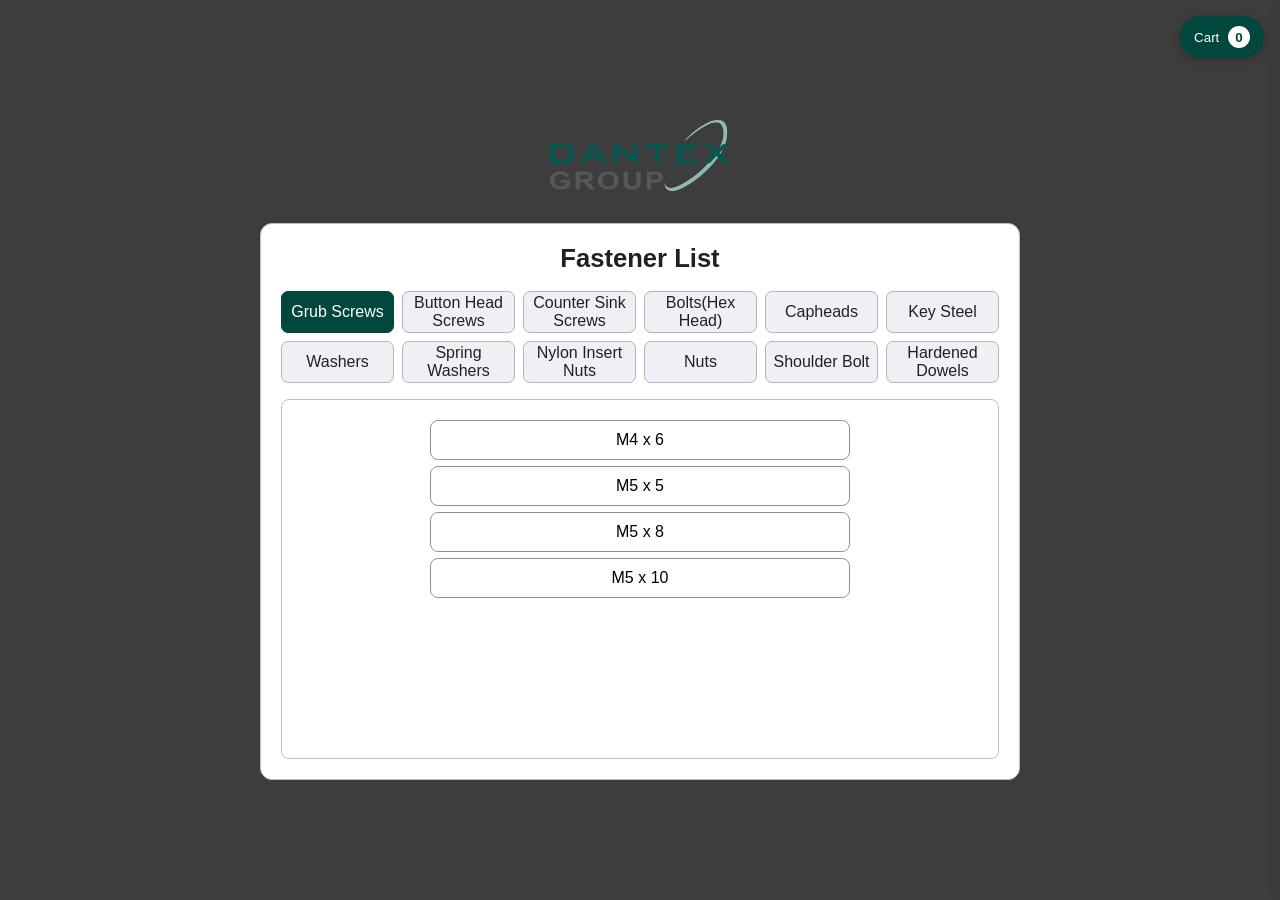
==== Index.html @ bdc4eca3 "Add files via upload" ====
<!doctype html>
<html lang="en">
<head>
    <meta charset="UTF-8">
    <meta name="viewport" content="width=device-width, initial-scale=1.0">
    <title>Fastener List</title>
    <link rel="stylesheet" href="ani.css">
</head>
<body>
    <button class="admin-entry" type="button" aria-label="Open admin page" title="Admin">Admin</button>
    <button class="cart-toggle" id="cart-toggle" type="button" aria-controls="cart-panel" aria-expanded="false">
        Cart <span class="cart-count" id="cart-count">0</span>
    </button>
    <div class="cart-backdrop" id="cart-backdrop" hidden></div>
    <aside class="cart-panel" id="cart-panel" aria-label="Shopping cart" aria-hidden="true" inert>
        <div class="cart-header">
            <h2>Your cart</h2>
            <button class="cart-close" id="cart-close" type="button" aria-label="Close cart">×</button>
        </div>
        <button class="clear-cart" id="clear-cart" type="button">Clear cart</button>
        <p class="cart-empty" id="cart-empty">Your cart is empty.</p>
        <ul class="cart-items" id="cart-items" aria-live="polite"></ul>
        <div class="cart-actions">
            <button class="email-cart" id="email-cart" type="button" disabled>Email parts list</button>
        </div>
    </aside>
    <dialog class="email-confirm" id="email-confirm" aria-labelledby="email-confirm-title">
        <h2 id="email-confirm-title">Create email?</h2>
        <p>Open an email draft with the parts in your cart?</p>
        <div class="email-confirm-actions">
            <button id="email-no" type="button">No</button>
            <button id="email-yes" type="button">Yes</button>
        </div>
    </dialog>
    <dialog class="quantity-dialog" id="quantity-dialog" aria-labelledby="quantity-dialog-title">
        <form id="quantity-form">
            <h2 id="quantity-dialog-title">Add item to cart</h2>
            <p id="quantity-item-name"></p>
            <label for="requested-quantity">How many would you like?</label>
            <input id="requested-quantity" type="number" min="1" step="1" value="1" required>
            <div class="quantity-dialog-actions">
                <button id="quantity-cancel" type="button">Cancel</button>
                <button class="quantity-submit" type="submit">Add to cart</button>
            </div>
        </form>
    </dialog>
    <div class="main-layout">
        <img class="site-logo" src="logo.svg" alt="">
        <main class="box">
            <h1>Fastener List</h1>

        <div class="tabs" role="tablist" aria-label="Fastener categories">
            <button class="tab active" id="tab-1" role="tab" aria-selected="true" aria-controls="panel-1" tabindex="0">Grub Screws</button>
            <button class="tab" id="tab-2" role="tab" aria-selected="false" aria-controls="panel-2" tabindex="-1">Button Head Screws</button>
            <button class="tab" id="tab-3" role="tab" aria-selected="false" aria-controls="panel-3" tabindex="-1">Counter Sink Screws</button>
            <button class="tab" id="tab-4" role="tab" aria-selected="false" aria-controls="panel-4" tabindex="-1">Bolts(Hex Head)</button>
            <button class="tab" id="tab-5" role="tab" aria-selected="false" aria-controls="panel-5" tabindex="-1">Capheads</button>
            <button class="tab" id="tab-6" role="tab" aria-selected="false" aria-controls="panel-6" tabindex="-1">Key Steel</button>
            <button class="tab" id="tab-7" role="tab" aria-selected="false" aria-controls="panel-7" tabindex="-1">Washers</button>
            <button class="tab" id="tab-8" role="tab" aria-selected="false" aria-controls="panel-8" tabindex="-1">Spring Washers</button>
            <button class="tab" id="tab-9" role="tab" aria-selected="false" aria-controls="panel-9" tabindex="-1">Nylon Insert Nuts</button>
            <button class="tab" id="tab-10" role="tab" aria-selected="false" aria-controls="panel-10" tabindex="-1">Nuts</button>
            <button class="tab" id="tab-11" role="tab" aria-selected="false" aria-controls="panel-11" tabindex="-1">Shoulder Bolt</button>
            <button class="tab" id="tab-12" role="tab" aria-selected="false" aria-controls="panel-12" tabindex="-1">Hardened Dowels</button>
        </div>


        <!-- Panel for Grub Screws -->
        <section class="tab-panel" id="panel-1" role="tabpanel" aria-labelledby="tab-1">
            <div class="inner-box">
                <button type="button" class="grub item">M4 x 6</button>
                <button type="button" class="grub item">M5 x 5</button>
                <button type="button" class="grub item">M5 x 8</button>
                <button type="button" class="grub item">M5 x 10</button>
            </div>
        </section>

        <!-- Panel for Button Head Screws -->
        <section class="tab-panel" id="panel-2" role="tabpanel" aria-labelledby="tab-2" hidden><div class="inner-box">
            <button type="button" class="BH item">M4 x 6</button>
            <button type="button" class="BH item">M4 x 16</button>
            <button type="button" class="BH item">M5 x 10</button>
            <button type="button" class="BH item">M5 x 25</button>
            <button type="button" class="BH item">M5 x 60</button>
            <button type="button" class="BH item">M6 x 6</button>
            <button type="button" class="BH item">M6 x 10</button>
            <button type="button" class="BH item">M10 x 16</button>
            <button type="button" class="BH item">M10 x 40 (t40)</button>  
            </div>
        </section>

        <!-- Panel for Counter Sink Screws -->
        <section class="tab-panel" id="panel-3" role="tabpanel" aria-labelledby="tab-3" hidden><div class="inner-box">
            <button type="button" class="CS item">M3 x 6</button>
            <button type="button" class="CS item">M4 x 6</button>
            <button type="button" class="CS item">M4 x 10</button>
            <button type="button" class="CS item">M4 x 12</button>
            <button type="button" class="CS item">M4 x 16</button>
            <button type="button" class="CS item">M5 x 16</button>
            <button type="button" class="CS item">M6 x 12</button>
            <button type="button" class="CS item">M6 x 16</button>
            </div>
        </section>

         <!-- Panel for Bolts (Hex Head) -->
        <section class="tab-panel" id="panel-4" role="tabpanel" aria-labelledby="tab-4" hidden><div class="inner-box">
            <button type="button" class="BHH item">M5 x 10</button>
            <button type="button" class="BHH item">M6 x 12</button>
            <button type="button" class="BHH item">M8 x 25</button>
            <button type="button" class="BHH item">M8 x 30</button>
            <button type="button" class="BHH item">M8 x 40</button>
                   
            </div>
        </section>

         <!-- Panel for Caphead Screws -->
        <section class="tab-panel" id="panel-5" role="tabpanel" aria-labelledby="tab-5" hidden><div class="inner-box">
            <button type="button" class="CHS item">M3 x 6</button>
            <button type="button" class="CHS item">M3 x 12</button> 
            <button type="button" class="CHS item">M4 x 6</button> 
            <button type="button" class="CHS item">M4 x 10</button> 
            <button type="button" class="CHS item">M4 x 12</button>
            <button type="button" class="CHS item">M4 x 25</button> 
            <button type="button" class="CHS item">M4 x 35</button> 
            <button type="button" class="CHS item">M5 x 10</button> 
            <button type="button" class="CHS item">M5 x 12</button> 
            <button type="button" class="CHS item">M5 x 16</button> 
            <button type="button" class="CHS item">M5 x 25</button> 
            <button type="button" class="CHS item">M5 x 30</button>
            <button type="button" class="CHS item">M5 x 40</button>
            <button type="button" class="CHS item">M6 x 10</button>
            <button type="button" class="CHS item">M6 x 12</button>
            <button type="button" class="CHS item">M6 x 20</button> 
            <button type="button" class="CHS item">M6 x 25</button> 
            <button type="button" class="CHS item">M6 x 30</button> 
            <button type="button" class="CHS item">M6 x 35</button> 
            <button type="button" class="CHS item">M6 x 40</button> 
            <button type="button" class="CHS item">M8 x 16</button> 
            <button type="button" class="CHS item">M8 x 20</button> 
            <button type="button" class="CHS item">M8 x 25</button> 
            <button type="button" class="CHS item">M8 x 30</button> 
            <button type="button" class="CHS item">M10 x 40 (t40)</button> 
            <button type="button" class="CHS item">M12 x 30</button> 
            </div>
        </section>

        <!-- Panel for Key Steel -->
        <section class="tab-panel" id="panel-6" role="tabpanel" aria-labelledby="tab-6" hidden><div class="inner-box">
            <button type="button" class="KS item">5 x 5 x 14</button>
            <button type="button" class="KS item">5 x 5 x 20</button>
            <button type="button" class="KS item">5 x 5 x 25</button>
            <button type="button" class="KS item">6 x 6 x 25</button>
            </div>
        </section>

        <!-- Panel for Washers -->
        <section class="tab-panel" id="panel-7" role="tabpanel" aria-labelledby="tab-7" hidden><div class="inner-box">
           <button type="button" class="WS item">M4 x 9</button>
           <button type="button" class="WS item">M6 x 15</button>
           <button type="button" class="WS item">M6 x 25</button>
           <button type="button" class="WS item">M8 x 17</button>
            </div>
        </section>

        <!-- Panel for Spring Washers -->
        <section class="tab-panel" id="panel-8" role="tabpanel" aria-labelledby="tab-8" hidden><div class="inner-box">
            <button type="button" class="SWS item">M6</button>
            <button type="button" class="SWS item">M8</button>
            </div>
        </section>

        <!-- Panel for Nylon Insert Nut -->
        <section class="tab-panel" id="panel-9" role="tabpanel" aria-labelledby="tab-9" hidden><div class="inner-box">
            <button type="button" class="NIN item">M4</button>
            <button type="button" class="NIN item">M5</button>
            <button type="button" class="NIN item">M6</button>
            <button type="button" class="NIN item">M8</button>
            </div>
        </section>

        <!-- Panel for Nut -->
        <section class="tab-panel" id="panel-10" role="tabpanel" aria-labelledby="tab-10" hidden><div class="inner-box">
            <button type="button" class="NUT item">M5</button>
            <button type="button" class="NUT item">M6</button>
            <button type="button" class="NUT item">M8</button>
            <button type="button" class="NUT item">M12</button>
            <button type="button" class="HNUT item">M12 (Half)</button>
            <button type="button" class="NUT item">M16</button>
            <button type="button" class="HNUT item">M16 (Half)</button>
            
            </div>
        </section>
        <section class="tab-panel" id="panel-11" role="tabpanel" aria-labelledby="tab-11" hidden><div class="inner-box"><p class="hint">Add things for tab 11 here.</p></div></section>
        <section class="tab-panel" id="panel-12" role="tabpanel" aria-labelledby="tab-12" hidden><div class="inner-box"><p class="hint">Add things for tab 12 here.</p></div></section>
        </main>
    </div>
    <script src="inventory.js"></script>
    <script src="ani.js"></script>
</body>
</html>
---- ani.css ----
/* Global sizing and the hidden top-left admin shortcut. */
* { box-sizing: border-box; }

.admin-entry { position: fixed; z-index: 6; top: 0; left: 0; width: 30px; height: 30px; margin: 0; padding: 0; border: 0; background: transparent; color: transparent; opacity: 0; }
.admin-entry:focus-visible { width: auto; height: auto; padding: 8px 12px; background: #01473d; color: #fff; opacity: 1; }

/* Page background and centered fastener-list card. */
body {
    min-height: 100vh;
    margin: 0;
    padding: 24px 12px;
    display: grid;
    place-items: center;
    font-family: Arial, sans-serif;
    color: #202124;
    background: #3d3d3d;
}

.main-layout { width: min(760px, 100%); }

.box {
    width: 100%;
    margin: auto;
    padding: 20px;
    border: 1px solid #b9bec7;
    border-radius: 12px;
    background: #fff;
    text-align: center;
}

h1 { margin: 0 0 18px; font-size: 1.6rem; }

/* Logo centered above the main page title. */
.site-logo { display: block; width: min(180px, 55vw); max-height: 90px; margin: 0 auto 32px; object-fit: contain; }

/* Tab grid, selected state, and keyboard focus. */
.tabs {
    display: grid;
    grid-template-columns: repeat(6, minmax(0, 1fr));
    gap: 8px;
    margin-bottom: 16px;
}

.tab {
    width: auto;
    min-height: 42px;
    margin: 0;
    border: 1px solid #aeb5c0;
    border-radius: 7px;
    background: #eef0f4;
    color: #202124;
    font-size: 1rem;
    cursor: pointer;
    transition: background-color 160ms ease, border-color 160ms ease, transform 160ms ease;
}

.tab:hover { background: #e1e5ec; transform: translateY(-1px); }
.tab.active { border-color: #01473d; background: #01473d; color: #fff; }
.tab:focus-visible, .item:focus-visible { outline: 3px solid #f0a72e; outline-offset: 2px; }

.inner-box {
    height: 360px;
    padding: 14px;
    border: 1px solid #b9bec7;
    border-radius: 8px;
    text-align: center;
    overflow-y: auto;
}

.tab-panel:not([hidden]) { animation: panel-enter 220ms ease-out both; }

/* Fastener item buttons and empty-tab helper text. */
.item {
    display: block;
    width: min(90%, 420px);
    margin: 6px auto;
    padding: 10px;
    border: 1px solid #8b929d;
    border-radius: 8px;
    background: #fff;
    font-size: 1rem;
    transition: transform 150ms ease, box-shadow 150ms ease, border-color 150ms ease;
}

.item:hover { transform: translateY(-1px); border-color: #01473d; box-shadow: 0 3px 9px #20212418; }
.item:active { transform: translateY(0); }

.hint { margin: 28px 0; color: #626a76; }

/* Fixed cart button and item-count badge. */
.cart-toggle {
    position: fixed;
    z-index: 5;
    top: 16px;
    right: 16px;
    width: auto;
    margin: 0;
    padding: 10px 14px;
    border: 0;
    border-radius: 999px;
    background: #01473d;
    color: white;
    box-shadow: 0 2px 10px #0003;
    cursor: pointer;
    transition: background-color 160ms ease, transform 160ms ease;
}

.cart-toggle:hover { background: #00382f; transform: translateY(-1px); }

.cart-count {
    display: inline-grid;
    min-width: 22px;
    height: 22px;
    margin-left: 5px;
    padding: 0 5px;
    place-items: center;
    border-radius: 50%;
    background: white;
    color: #01473d;
    font-weight: bold;
}

/* Cart overlay and sliding side panel. */
.cart-backdrop {
    position: fixed;
    z-index: 8;
    inset: 0;
    background: #10152266;
}

.cart-panel {
    position: fixed;
    z-index: 9;
    top: 0;
    right: 0;
    width: min(380px, 90vw);
    height: 100dvh;
    padding: 22px;
    overflow-y: auto;
    display: flex;
    flex-direction: column;
    background: white;
    box-shadow: -8px 0 24px #0002;
    transform: translateX(105%);
    transition: transform 220ms ease;
}

.cart-panel.open { transform: translateX(0); }

/* Cart heading, category groups, and item rows. */
.cart-header { display: flex; align-items: center; justify-content: space-between; }
.cart-header h2 { margin: 0; }
.cart-close { width: 38px; height: 38px; margin: 0; font-size: 1.5rem; cursor: pointer; }
.cart-empty { color: #626a76; }
.cart-items { margin: 18px 0; padding: 0; list-style: none; }
.cart-items li { display: flex; align-items: center; justify-content: space-between; gap: 12px; padding: 12px 0; border-bottom: 1px solid #e1e4e9; }
.cart-items li:not(.cart-category) { animation: item-enter 160ms ease-out both; }
.cart-items li.cart-category { display: block; padding: 14px 0 6px; border-bottom: 0; color: #01473d; font-weight: 700; }
.cart-item-name { font-weight: 600; }
.cart-item-quantity { min-width: 24px; color: #626a76; text-align: center; }

/* Plus/minus quantity controls and fixed cart action footer. */
.quantity-controls { display: flex; align-items: center; gap: 8px; }
.quantity-button { width: 34px; height: 34px; margin: 0; border: 1px solid #aeb5c0; border-radius: 6px; background: #f5f6f8; font-size: 1.2rem; cursor: pointer; }
.quantity-button { transition: background-color 140ms ease, transform 140ms ease; }
.quantity-button:hover { background: #e1e5ec; transform: scale(1.05); }
.cart-actions { position: sticky; bottom: 0; z-index: 2; display: flex; flex-direction: column; gap: 10px; flex: 0 0 auto; margin: auto -22px 0; padding: 14px 22px; background: #fff; box-shadow: 0 -8px 14px #fff; }
.clear-cart { display: block; flex: 0 0 auto; width: 100%; min-height: 46px; margin: 12px 0 0; padding: 12px; border: 1px solid #a83232; border-radius: 8px; background: white; color: #a83232; font-size: 1rem; cursor: pointer; }
.clear-cart:hover { background: #fff1f1; }
.email-cart { display: block; flex: 0 0 auto; width: 100%; min-height: 46px; margin: 0; padding: 12px; border: 0; border-radius: 8px; background: #01473d; color: #fff; font-size: 1rem; cursor: pointer; }
.email-cart:disabled { background: #66a89e; cursor: not-allowed; }

/* Yes/No confirmation dialog before opening an email draft. */
.email-confirm { width: min(380px, calc(100% - 32px)); padding: 22px; border: 1px solid #b9bec7; border-radius: 12px; color: #202124; }
.email-confirm[open], .quantity-dialog[open] { animation: dialog-enter 180ms ease-out both; }
.email-confirm::backdrop { background: #10152288; }
.email-confirm h2 { margin-top: 0; }
.email-confirm-actions { display: flex; justify-content: flex-end; gap: 10px; margin-top: 20px; }
.email-confirm-actions button { width: auto; min-width: 76px; margin: 0; padding: 10px 14px; cursor: pointer; }
#email-yes { border: 0; border-radius: 7px; background: #01473d; color: white; }

/* Quantity prompt shown when a fastener item is selected. */
.quantity-dialog { width: min(400px, calc(100% - 32px)); padding: 22px; border: 1px solid #b9bec7; border-radius: 12px; color: #202124; }
.quantity-dialog::backdrop { background: #10152288; }
.quantity-dialog h2 { margin-top: 0; }
.quantity-dialog p { color: #626a76; }
.quantity-dialog label { display: block; margin: 16px 0 7px; font-weight: 600; }
.quantity-dialog input { width: 100%; min-height: 42px; padding: 9px 10px; border: 1px solid #aeb5c0; border-radius: 7px; font: inherit; }
.quantity-dialog-actions { display: flex; justify-content: flex-end; gap: 10px; margin-top: 20px; }
.quantity-dialog-actions button { width: auto; min-width: 90px; margin: 0; padding: 10px 14px; cursor: pointer; }
.quantity-submit { border: 0; border-radius: 7px; background: #01473d; color: #fff; }

/* Short entrance motions for tab panels, cart rows, and prompts. */
@keyframes panel-enter {
    from { opacity: 0; transform: translateY(5px); }
    to { opacity: 1; transform: translateY(0); }
}

@keyframes item-enter {
    from { opacity: 0; transform: translateY(4px); }
    to { opacity: 1; transform: translateY(0); }
}

@keyframes dialog-enter {
    from { opacity: 0; transform: translateY(6px) scale(0.98); }
    to { opacity: 1; transform: translateY(0) scale(1); }
}

/* Prevent background scrolling while the cart is open. */
body.cart-open { overflow: hidden; }

/* Small-screen spacing adjustments. */
@media (max-width: 420px) {
    .box { padding: 14px; }
    .tabs { gap: 6px; }
    .cart-toggle { top: 10px; right: 10px; }
    h1 { padding-top: 40px; }
}

/* Respect visitors' reduced-motion preference. */
@media (prefers-reduced-motion: reduce) {
    *, *::before, *::after {
        animation-duration: 0.01ms !important;
        animation-iteration-count: 1 !important;
        transition-duration: 0.01ms !important;
    }
}
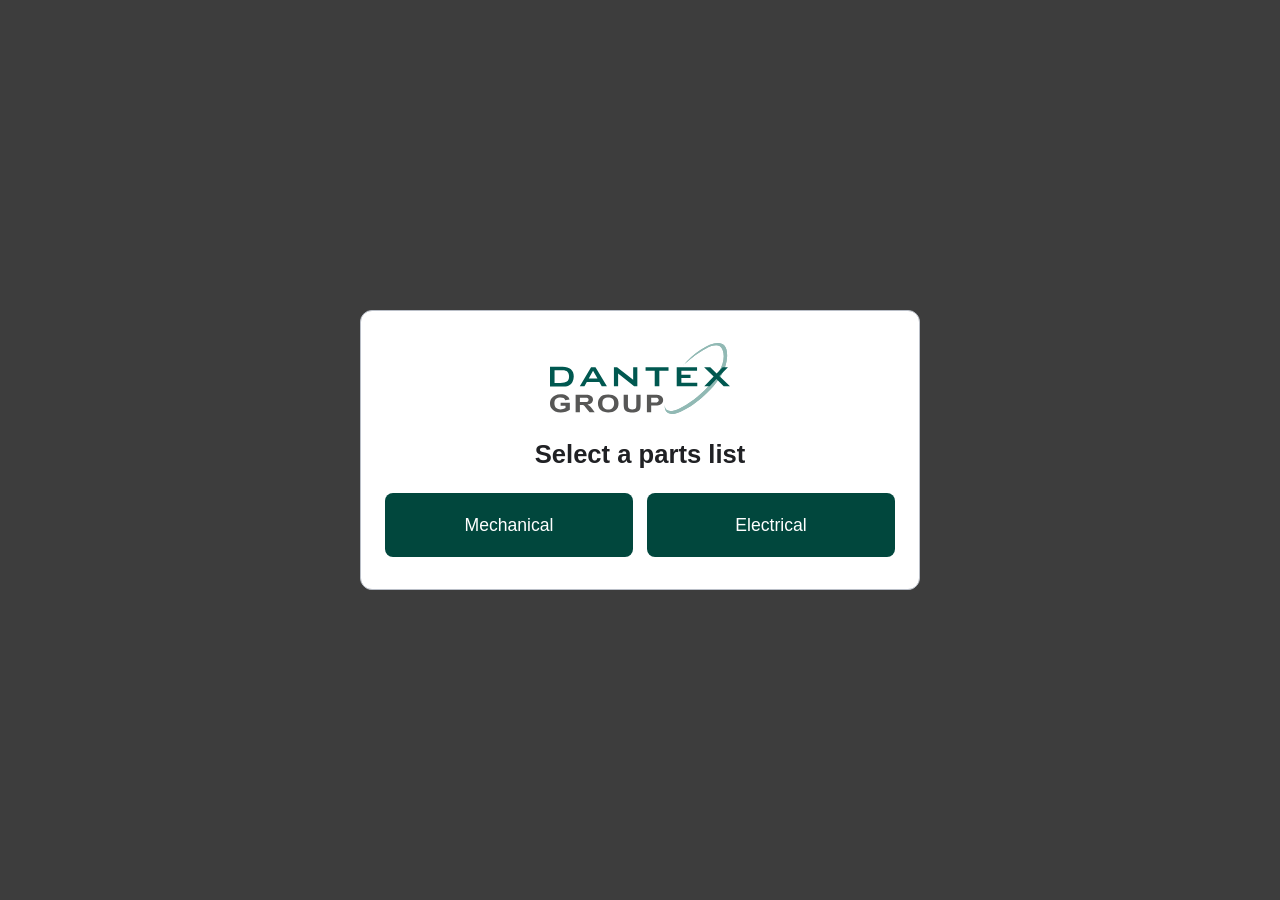
==== commit 6c34bb58: "Add mechanical and electrical landing page" ====
--- a/Index.html
+++ b/Index.html
@@ -3,198 +3,18 @@
 <head>
     <meta charset="UTF-8">
     <meta name="viewport" content="width=device-width, initial-scale=1.0">
-    <title>Fastener List</title>
-    <link rel="stylesheet" href="ani.css">
+    <title>Select a parts list</title>
+    <link rel="stylesheet" href="landing.css">
 </head>
 <body>
-    <button class="admin-entry" type="button" aria-label="Open admin page" title="Admin">Admin</button>
-    <button class="cart-toggle" id="cart-toggle" type="button" aria-controls="cart-panel" aria-expanded="false">
-        Cart <span class="cart-count" id="cart-count">0</span>
-    </button>
-    <div class="cart-backdrop" id="cart-backdrop" hidden></div>
-    <aside class="cart-panel" id="cart-panel" aria-label="Shopping cart" aria-hidden="true" inert>
-        <div class="cart-header">
-            <h2>Your cart</h2>
-            <button class="cart-close" id="cart-close" type="button" aria-label="Close cart">×</button>
+    <main class="landing-card">
+        <img class="site-logo" src="logo.svg" alt="">
+        <h1>Select a parts list</h1>
+        <div class="section-buttons">
+            <button type="button" id="mechanical-button">Mechanical</button>
+            <button type="button" id="electrical-button">Electrical</button>
         </div>
-        <button class="clear-cart" id="clear-cart" type="button">Clear cart</button>
-        <p class="cart-empty" id="cart-empty">Your cart is empty.</p>
-        <ul class="cart-items" id="cart-items" aria-live="polite"></ul>
-        <div class="cart-actions">
-            <button class="email-cart" id="email-cart" type="button" disabled>Email parts list</button>
-        </div>
-    </aside>
-    <dialog class="email-confirm" id="email-confirm" aria-labelledby="email-confirm-title">
-        <h2 id="email-confirm-title">Create email?</h2>
-        <p>Open an email draft with the parts in your cart?</p>
-        <div class="email-confirm-actions">
-            <button id="email-no" type="button">No</button>
-            <button id="email-yes" type="button">Yes</button>
-        </div>
-    </dialog>
-    <dialog class="quantity-dialog" id="quantity-dialog" aria-labelledby="quantity-dialog-title">
-        <form id="quantity-form">
-            <h2 id="quantity-dialog-title">Add item to cart</h2>
-            <p id="quantity-item-name"></p>
-            <label for="requested-quantity">How many would you like?</label>
-            <input id="requested-quantity" type="number" min="1" step="1" value="1" required>
-            <div class="quantity-dialog-actions">
-                <button id="quantity-cancel" type="button">Cancel</button>
-                <button class="quantity-submit" type="submit">Add to cart</button>
-            </div>
-        </form>
-    </dialog>
-    <div class="main-layout">
-        <img class="site-logo" src="logo.svg" alt="">
-        <main class="box">
-            <h1>Fastener List</h1>
-
-        <div class="tabs" role="tablist" aria-label="Fastener categories">
-            <button class="tab active" id="tab-1" role="tab" aria-selected="true" aria-controls="panel-1" tabindex="0">Grub Screws</button>
-            <button class="tab" id="tab-2" role="tab" aria-selected="false" aria-controls="panel-2" tabindex="-1">Button Head Screws</button>
-            <button class="tab" id="tab-3" role="tab" aria-selected="false" aria-controls="panel-3" tabindex="-1">Counter Sink Screws</button>
-            <button class="tab" id="tab-4" role="tab" aria-selected="false" aria-controls="panel-4" tabindex="-1">Bolts(Hex Head)</button>
-            <button class="tab" id="tab-5" role="tab" aria-selected="false" aria-controls="panel-5" tabindex="-1">Capheads</button>
-            <button class="tab" id="tab-6" role="tab" aria-selected="false" aria-controls="panel-6" tabindex="-1">Key Steel</button>
-            <button class="tab" id="tab-7" role="tab" aria-selected="false" aria-controls="panel-7" tabindex="-1">Washers</button>
-            <button class="tab" id="tab-8" role="tab" aria-selected="false" aria-controls="panel-8" tabindex="-1">Spring Washers</button>
-            <button class="tab" id="tab-9" role="tab" aria-selected="false" aria-controls="panel-9" tabindex="-1">Nylon Insert Nuts</button>
-            <button class="tab" id="tab-10" role="tab" aria-selected="false" aria-controls="panel-10" tabindex="-1">Nuts</button>
-            <button class="tab" id="tab-11" role="tab" aria-selected="false" aria-controls="panel-11" tabindex="-1">Shoulder Bolt</button>
-            <button class="tab" id="tab-12" role="tab" aria-selected="false" aria-controls="panel-12" tabindex="-1">Hardened Dowels</button>
-        </div>
-
-
-        <!-- Panel for Grub Screws -->
-        <section class="tab-panel" id="panel-1" role="tabpanel" aria-labelledby="tab-1">
-            <div class="inner-box">
-                <button type="button" class="grub item">M4 x 6</button>
-                <button type="button" class="grub item">M5 x 5</button>
-                <button type="button" class="grub item">M5 x 8</button>
-                <button type="button" class="grub item">M5 x 10</button>
-            </div>
-        </section>
-
-        <!-- Panel for Button Head Screws -->
-        <section class="tab-panel" id="panel-2" role="tabpanel" aria-labelledby="tab-2" hidden><div class="inner-box">
-            <button type="button" class="BH item">M4 x 6</button>
-            <button type="button" class="BH item">M4 x 16</button>
-            <button type="button" class="BH item">M5 x 10</button>
-            <button type="button" class="BH item">M5 x 25</button>
-            <button type="button" class="BH item">M5 x 60</button>
-            <button type="button" class="BH item">M6 x 6</button>
-            <button type="button" class="BH item">M6 x 10</button>
-            <button type="button" class="BH item">M10 x 16</button>
-            <button type="button" class="BH item">M10 x 40 (t40)</button>  
-            </div>
-        </section>
-
-        <!-- Panel for Counter Sink Screws -->
-        <section class="tab-panel" id="panel-3" role="tabpanel" aria-labelledby="tab-3" hidden><div class="inner-box">
-            <button type="button" class="CS item">M3 x 6</button>
-            <button type="button" class="CS item">M4 x 6</button>
-            <button type="button" class="CS item">M4 x 10</button>
-            <button type="button" class="CS item">M4 x 12</button>
-            <button type="button" class="CS item">M4 x 16</button>
-            <button type="button" class="CS item">M5 x 16</button>
-            <button type="button" class="CS item">M6 x 12</button>
-            <button type="button" class="CS item">M6 x 16</button>
-            </div>
-        </section>
-
-         <!-- Panel for Bolts (Hex Head) -->
-        <section class="tab-panel" id="panel-4" role="tabpanel" aria-labelledby="tab-4" hidden><div class="inner-box">
-            <button type="button" class="BHH item">M5 x 10</button>
-            <button type="button" class="BHH item">M6 x 12</button>
-            <button type="button" class="BHH item">M8 x 25</button>
-            <button type="button" class="BHH item">M8 x 30</button>
-            <button type="button" class="BHH item">M8 x 40</button>
-                   
-            </div>
-        </section>
-
-         <!-- Panel for Caphead Screws -->
-        <section class="tab-panel" id="panel-5" role="tabpanel" aria-labelledby="tab-5" hidden><div class="inner-box">
-            <button type="button" class="CHS item">M3 x 6</button>
-            <button type="button" class="CHS item">M3 x 12</button> 
-            <button type="button" class="CHS item">M4 x 6</button> 
-            <button type="button" class="CHS item">M4 x 10</button> 
-            <button type="button" class="CHS item">M4 x 12</button>
-            <button type="button" class="CHS item">M4 x 25</button> 
-            <button type="button" class="CHS item">M4 x 35</button> 
-            <button type="button" class="CHS item">M5 x 10</button> 
-            <button type="button" class="CHS item">M5 x 12</button> 
-            <button type="button" class="CHS item">M5 x 16</button> 
-            <button type="button" class="CHS item">M5 x 25</button> 
-            <button type="button" class="CHS item">M5 x 30</button>
-            <button type="button" class="CHS item">M5 x 40</button>
-            <button type="button" class="CHS item">M6 x 10</button>
-            <button type="button" class="CHS item">M6 x 12</button>
-            <button type="button" class="CHS item">M6 x 20</button> 
-            <button type="button" class="CHS item">M6 x 25</button> 
-            <button type="button" class="CHS item">M6 x 30</button> 
-            <button type="button" class="CHS item">M6 x 35</button> 
-            <button type="button" class="CHS item">M6 x 40</button> 
-            <button type="button" class="CHS item">M8 x 16</button> 
-            <button type="button" class="CHS item">M8 x 20</button> 
-            <button type="button" class="CHS item">M8 x 25</button> 
-            <button type="button" class="CHS item">M8 x 30</button> 
-            <button type="button" class="CHS item">M10 x 40 (t40)</button> 
-            <button type="button" class="CHS item">M12 x 30</button> 
-            </div>
-        </section>
-
-        <!-- Panel for Key Steel -->
-        <section class="tab-panel" id="panel-6" role="tabpanel" aria-labelledby="tab-6" hidden><div class="inner-box">
-            <button type="button" class="KS item">5 x 5 x 14</button>
-            <button type="button" class="KS item">5 x 5 x 20</button>
-            <button type="button" class="KS item">5 x 5 x 25</button>
-            <button type="button" class="KS item">6 x 6 x 25</button>
-            </div>
-        </section>
-
-        <!-- Panel for Washers -->
-        <section class="tab-panel" id="panel-7" role="tabpanel" aria-labelledby="tab-7" hidden><div class="inner-box">
-           <button type="button" class="WS item">M4 x 9</button>
-           <button type="button" class="WS item">M6 x 15</button>
-           <button type="button" class="WS item">M6 x 25</button>
-           <button type="button" class="WS item">M8 x 17</button>
-            </div>
-        </section>
-
-        <!-- Panel for Spring Washers -->
-        <section class="tab-panel" id="panel-8" role="tabpanel" aria-labelledby="tab-8" hidden><div class="inner-box">
-            <button type="button" class="SWS item">M6</button>
-            <button type="button" class="SWS item">M8</button>
-            </div>
-        </section>
-
-        <!-- Panel for Nylon Insert Nut -->
-        <section class="tab-panel" id="panel-9" role="tabpanel" aria-labelledby="tab-9" hidden><div class="inner-box">
-            <button type="button" class="NIN item">M4</button>
-            <button type="button" class="NIN item">M5</button>
-            <button type="button" class="NIN item">M6</button>
-            <button type="button" class="NIN item">M8</button>
-            </div>
-        </section>
-
-        <!-- Panel for Nut -->
-        <section class="tab-panel" id="panel-10" role="tabpanel" aria-labelledby="tab-10" hidden><div class="inner-box">
-            <button type="button" class="NUT item">M5</button>
-            <button type="button" class="NUT item">M6</button>
-            <button type="button" class="NUT item">M8</button>
-            <button type="button" class="NUT item">M12</button>
-            <button type="button" class="HNUT item">M12 (Half)</button>
-            <button type="button" class="NUT item">M16</button>
-            <button type="button" class="HNUT item">M16 (Half)</button>
-            
-            </div>
-        </section>
-        <section class="tab-panel" id="panel-11" role="tabpanel" aria-labelledby="tab-11" hidden><div class="inner-box"><p class="hint">Add things for tab 11 here.</p></div></section>
-        <section class="tab-panel" id="panel-12" role="tabpanel" aria-labelledby="tab-12" hidden><div class="inner-box"><p class="hint">Add things for tab 12 here.</p></div></section>
-        </main>
-    </div>
-    <script src="inventory.js"></script>
-    <script src="ani.js"></script>
+    </main>
+    <script src="landing.js"></script>
 </body>
 </html>
--- a/landing.css
+++ b/landing.css
@@ -0,0 +1,44 @@
+* { box-sizing: border-box; }
+
+body {
+    min-height: 100vh;
+    margin: 0;
+    padding: 24px 14px;
+    display: grid;
+    place-items: center;
+    background: #3d3d3d;
+    color: #202124;
+    font-family: Arial, sans-serif;
+}
+
+.landing-card {
+    width: min(560px, 100%);
+    padding: 32px 24px;
+    border: 1px solid #b9bec7;
+    border-radius: 12px;
+    background: #fff;
+    text-align: center;
+}
+
+.site-logo { display: block; width: min(180px, 55vw); max-height: 90px; margin: 0 auto 26px; object-fit: contain; }
+h1 { margin: 0 0 24px; font-size: 1.6rem; }
+
+.section-buttons { display: grid; grid-template-columns: repeat(2, minmax(0, 1fr)); gap: 14px; }
+.section-buttons button {
+    min-height: 64px;
+    border: 0;
+    border-radius: 8px;
+    background: #01473d;
+    color: #fff;
+    font: inherit;
+    font-size: 1.1rem;
+    cursor: pointer;
+    transition: background-color 160ms ease, transform 160ms ease;
+}
+.section-buttons button:hover { background: #00382f; transform: translateY(-1px); }
+.section-buttons button:focus-visible { outline: 3px solid #f0a72e; outline-offset: 3px; }
+
+@media (max-width: 420px) {
+    .landing-card { padding: 26px 18px; }
+    .section-buttons { grid-template-columns: 1fr; }
+}
